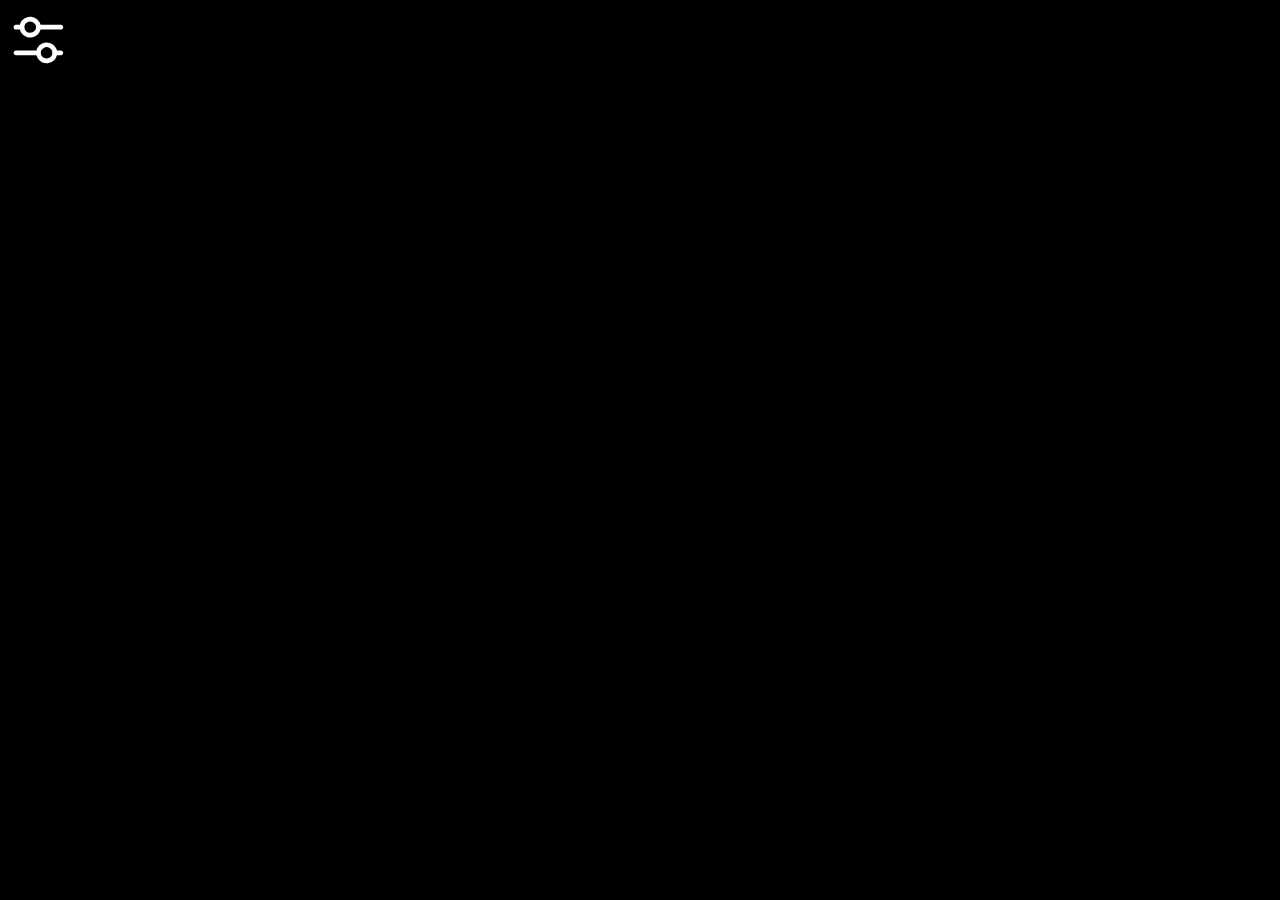
==== beta.html @ 773f3e66 "Ajout du titre et du favicon" ====
<!DOCTYPE html>
<html>

<head>
    <link rel="stylesheet" href="style.css">
    <link rel="stylesheet" type="text/css" href="libs/coloris/coloris.min.css">
    <script type="text/javascript" src="libs/coloris/coloris.min.js"></script>
    <script src="database.js" type="module"></script>
    <script src="page.js"></script>
    <title>Sonneries</title>
</head>

<body onload="//setup();">
    <div id="settings_container">
        <div id="settings_icon_container">
            <a onclick="toggle_settings_bar();">
                <img src="settings.svg" alt="settings">
            </a>
        </div>
        <div id="settings_bar">
            <div id="settings_bar_content">
                <button class="stylized_button" onclick="setColor('labels')">
                    <input type="button" class="hidden_input" id="choose_labels_color" data-coloris value="#FFFFFF">
                    <span class="color_label">texte</span>
                </button>
                <button class="stylized_button" onclick="setColor('background')">
                    <input type="button" class="hidden_input" id="choose_background_color" data-coloris value="#000000">
                    <span class="color_label">fond</span>
                </button>
                <p style="margin-left: 5px;">Lieu: </p>
                <select name="AlarmsProvider" onChange="changeProvider(this);" class="stylized_button"
                    id="alarm_providers_combo" style="max-width: 8em; min-width: 8em"></select>
                <button class="stylized_button" style="margin-left: 30px;" onclick="saveSettings();">
                    <img src="save.svg" alt="save" id="save_icon" hidden>
                    <img src="saved.svg" alt="saved" id="saved_icon">
                </button>
            </div>
        </div>
    </div>
    <div class="centered_container">
        <div class="centered_content" id="timers_elements_container" style="display: none">
            <div id="next_alarm" class="time_container">
                <a onclick="toggle_view('next_alarm');">
                    <h2 class="time_label">Prochaine Sonnerie</h2>
                    <h1 class="time_counter" id="next_alarm_timer">00:00</h1>
                </a>
            </div>
            <div id="remaining_time" class="time_container">
                <a onclick="toggle_view('remaining_time');">
                    <h2 class="time_label">Temps restant</h2>
                    <h1 class="time_counter" id="remaining_time_alarm">00:00</h1>
                </a>
            </div>
        </div>
        <div id="no_alarm" style="display: none">
            <h2>Aucune sonnerie n'est prévue pour la journée</h2>
        </div>
    </div>
</body>

</html>
---- style.css ----
:root {
    --text-color: #FFFFFF;
    --background-color: #000000;
    color: var(--text-color);
    font-family: "Consolas";
    height: 100%;
}

body {
    background-color: var(--background-color);
    height: 100%;
    width: 100%;
    margin: 0px;
}

.centered_container {
    justify-content: center;
    align-items: center;
    display: flex;
    width: 100%;
    height: 100%;
    min-height: 100%;
    padding: 0px;
    margin: 0px;
    position: absolute;
}

.centered_content {
    display: block;
    margin: auto;
    justify-content: center;
    text-align: center;
}

.time_counter {
    font-size: 100px;
    margin-top: 0px;
}

.time_label {
    font-size: 30px;
}

.time_container {
    position: relative;
    max-height: 500px;
    opacity: 1;
    overflow-y: hidden;
    transition: max-height 600ms ease 0s, opacity 500ms;
    cursor: pointer;
}

#settings_icon_container {
    opacity: 1;
    transition: opacity 200ms;
    width: max-content;
    height: max-content;
    cursor: pointer;
    position: relative;
    z-index: 10;
}

#settings_conatiner {
    z-index: 9;
}

#settings_container:hover #settings_icon_container {
    opacity: 1 !important;
}

#settings_container {
    position: absolute;
    display: flex;
}

#settings_bar {
    display: flex;
    background-color: #2b2b2b;
    border-top-right-radius: 30px;
    border-bottom-right-radius: 30px;
    justify-content: left;
    align-items: center;
    position: absolute;
    height: 100%;
    width: 0px;
    overflow-x: hidden;
    transition: width 1s ease 0s;
    z-index: 8;
}

#settings_bar_content {
    padding-left: 80px;
    padding-right: 30px;
    display: flex;
    height: 100%;
    overflow: hidden;
    width: max-content;
    height: max-content;
    min-width: max-content;
}

.stylized_button {
    background-color: #141414;
    display: flex;
    outline: solid 1px black;
    border: 0px;
    color: white;
    font: inherit;
    align-items: center;
    justify-content: center;
    padding: 5px;
    margin: 2px;
    border-radius: 5px;
}

.stylized_button:hover {
    background-color: #424242;
}

.hidden_input {
    width: 0px;
    height: 0px;
    opacity: 0;
    padding-left: 20px;
}

.color_label {
    padding-left: 7px;
}
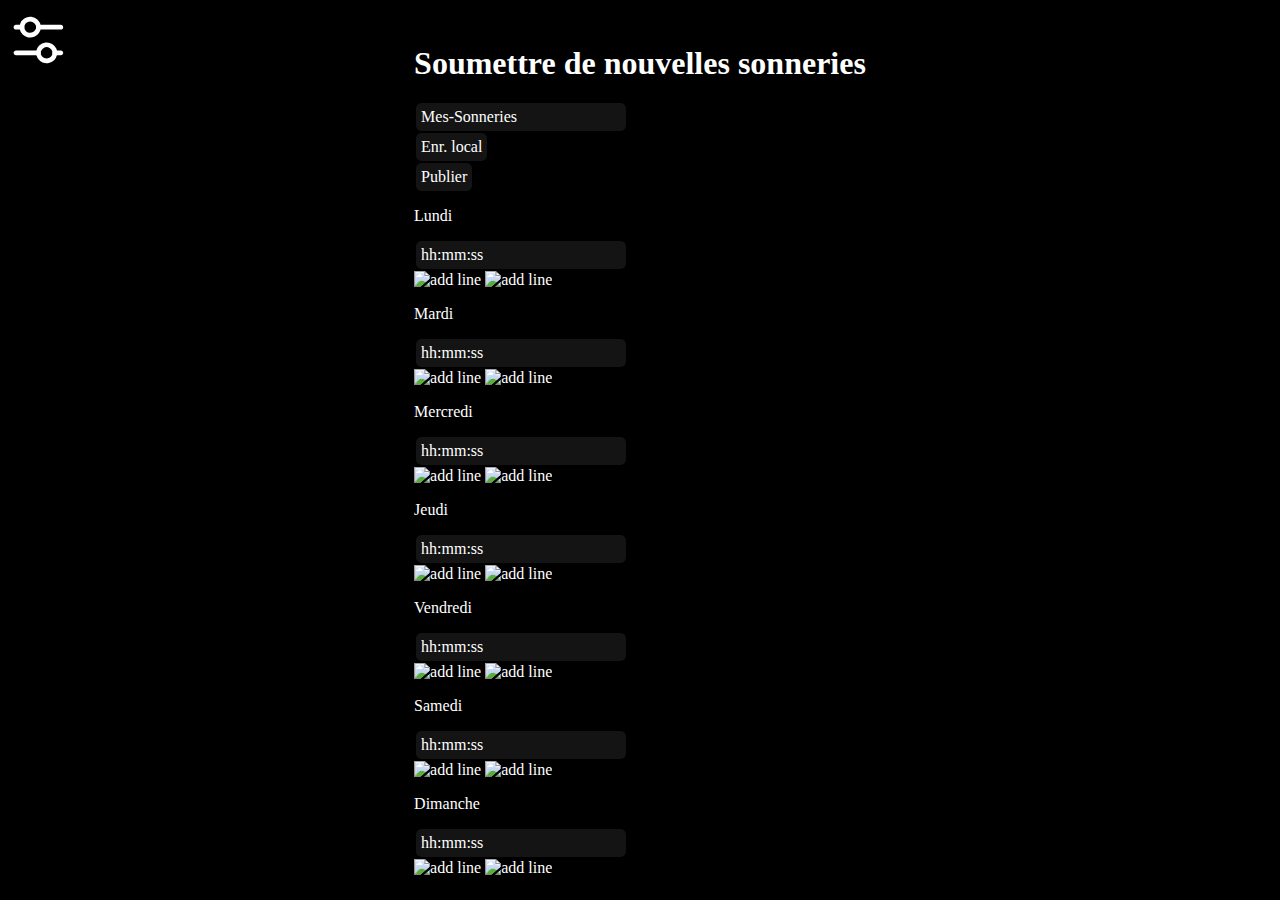
==== commit 1939f84b: "Début d'ajout de la publication de sonneries et création de comptes" ====
--- a/beta.html
+++ b/beta.html
@@ -8,9 +8,10 @@
     <script src="database.js" type="module"></script>
     <script src="page.js"></script>
     <title>Sonneries</title>
+    <link rel="shortcut icon" href="favicon.ico">
 </head>
 
-<body onload="//setup();">
+<body onload="setup();">
     <div id="settings_container">
         <div id="settings_icon_container">
             <a onclick="toggle_settings_bar();">
@@ -27,9 +28,11 @@
                     <input type="button" class="hidden_input" id="choose_background_color" data-coloris value="#000000">
                     <span class="color_label">fond</span>
                 </button>
-                <p style="margin-left: 5px;">Lieu: </p>
+                <p style="margin-left: 5px; color: white;">Lieu: </p>
                 <select name="AlarmsProvider" onChange="changeProvider(this);" class="stylized_button"
-                    id="alarm_providers_combo" style="max-width: 8em; min-width: 8em"></select>
+                    id="alarm_providers_combo" style="max-width: 8em; min-width: 8em">
+                    <option value="">Non select.</option>
+                </select>
                 <button class="stylized_button" style="margin-left: 30px;" onclick="saveSettings();">
                     <img src="save.svg" alt="save" id="save_icon" hidden>
                     <img src="saved.svg" alt="saved" id="saved_icon">
@@ -37,24 +40,130 @@
             </div>
         </div>
     </div>
-    <div class="centered_container">
-        <div class="centered_content" id="timers_elements_container" style="display: none">
-            <div id="next_alarm" class="time_container">
-                <a onclick="toggle_view('next_alarm');">
-                    <h2 class="time_label">Prochaine Sonnerie</h2>
-                    <h1 class="time_counter" id="next_alarm_timer">00:00</h1>
-                </a>
+    <div class="centered_container" id="timers_page">
+        <div style="display: none;">
+            <div class="centered_content" id="timers_elements_container" style="display: none">
+                <div id="next_alarm" class="time_container">
+                    <a onclick="toggle_view('next_alarm');">
+                        <h2 class="time_label">Prochaine Sonnerie</h2>
+                        <h1 class="time_counter" id="next_alarm_timer">00:00</h1>
+                    </a>
+                </div>
+                <div id="remaining_time" class="time_container">
+                    <a onclick="toggle_view('remaining_time');">
+                        <h2 class="time_label">Temps restant</h2>
+                        <h1 class="time_counter" id="remaining_time_alarm">00:00</h1>
+                    </a>
+                </div>
             </div>
-            <div id="remaining_time" class="time_container">
-                <a onclick="toggle_view('remaining_time');">
-                    <h2 class="time_label">Temps restant</h2>
-                    <h1 class="time_counter" id="remaining_time_alarm">00:00</h1>
-                </a>
+            <div id="no_alarm" style="display: none">
+                <h2>Aucune sonnerie n'est prévue pour la journée</h2>
+            </div>
+            <div id="no_alarm_provider" style="display: none">
+                <h2>Aucun fournisseur de sonneries séléctionné.</h2>
+                <h3>Merci d'en séléctionner un dans les paramètres.</h3>
             </div>
         </div>
-        <div id="no_alarm" style="display: none">
-            <h2>Aucune sonnerie n'est prévue pour la journée</h2>
+
+        <div>
+            <h1 class="title_line">Soumettre de nouvelles sonneries</h1>
+            <div class="new_timers_settings_container">
+                <input type="text" list="browsers" class="stylized_button outlined_button" id="new_timers_name_input"
+                    value="Mes-Sonneries">
+                <button class="stylized_button outlined_button" onclick="save_new_timers();">Enr. local</button>
+                <button class="stylized_button outlined_button" onclick="publishAlarms();">Publier</button>
+                <span id="new_timers_save_result_label"></span>
+            </div>
+            <div class="timers_table_container">
+                <div class="timers_table">
+                    <div class="day_column">
+                        <p>Lundi</p>
+                        <div class="input_column_container">
+                            <div class="input_column"><input class="timer_input stylized_button" type="text"
+                                    name="timer_input_0_0" id="timer_input_0_0" value="hh:mm:ss" onclick="this.style=''"
+                                    oninput="timers_modified();">
+                            </div>
+                        </div>
+                        <a class="add_timer_button" onclick="add_timers_row(0);"><img src="add.svg" alt="add line"></a>
+                        <a class="remove_line_button" onclick="remove_timers_row(0, this);"><img src="remove.svg"
+                                alt="add line"></a>
+                    </div>
+                    <div class="day_column">
+                        <p>Mardi</p>
+                        <div class="input_column_container">
+                            <div class="input_column"><input class="timer_input stylized_button" type="text"
+                                    name="timer_input_0_0" id="timer_input_0_0" value="hh:mm:ss" onclick="this.style=''"
+                                    oninput="timers_modified();">
+                            </div>
+                        </div>
+                        <a class="add_timer_button" onclick="add_timers_row(1);"><img src="add.svg" alt="add line"></a>
+                        <a class="remove_line_button" onclick="remove_timers_row(1, this);"><img src="remove.svg"
+                                alt="add line"></a>
+                    </div>
+                    <div class="day_column">
+                        <p>Mercredi</p>
+                        <div class="input_column_container">
+                            <div class="input_column"><input class="timer_input stylized_button" type="text"
+                                    name="timer_input_0_0" id="timer_input_0_0" value="hh:mm:ss" onclick="this.style=''"
+                                    oninput="timers_modified();">
+                            </div>
+                        </div>
+                        <a class="add_timer_button" onclick="add_timers_row(2);"><img src="add.svg" alt="add line"></a>
+                        <a class="remove_line_button" onclick="remove_timers_row(2, this);"><img src="remove.svg"
+                                alt="add line"></a>
+                    </div>
+                    <div class="day_column">
+                        <p>Jeudi</p>
+                        <div class="input_column_container">
+                            <div class="input_column"><input class="timer_input stylized_button" type="text"
+                                    name="timer_input_0_0" id="timer_input_0_0" value="hh:mm:ss" onclick="this.style=''"
+                                    oninput="timers_modified();">
+                            </div>
+                        </div>
+                        <a class="add_timer_button" onclick="add_timers_row(3);"><img src="add.svg" alt="add line"></a>
+                        <a class="remove_line_button" onclick="remove_timers_row(3, this);"><img src="remove.svg"
+                                alt="add line"></a>
+                    </div>
+                    <div class="day_column">
+                        <p>Vendredi</p>
+                        <div class="input_column_container">
+                            <div class="input_column"><input class="timer_input stylized_button" type="text"
+                                    name="timer_input_0_0" id="timer_input_0_0" value="hh:mm:ss" onclick="this.style=''"
+                                    oninput="timers_modified();">
+                            </div>
+                        </div>
+                        <a class="add_timer_button" onclick="add_timers_row(4);"><img src="add.svg" alt="add line"></a>
+                        <a class="remove_line_button" onclick="remove_timers_row(4, this);"><img src="remove.svg"
+                                alt="add line"></a>
+                    </div>
+                    <div class="day_column">
+                        <p>Samedi</p>
+                        <div class="input_column_container">
+                            <div class="input_column"><input class="timer_input stylized_button" type="text"
+                                    name="timer_input_0_0" id="timer_input_0_0" value="hh:mm:ss" onclick="this.style=''"
+                                    oninput="timers_modified();">
+                            </div>
+                        </div>
+                        <a class="add_timer_button" onclick="add_timers_row(5);"><img src="add.svg" alt="add line"></a>
+                        <a class="remove_line_button" onclick="remove_timers_row(5, this);"><img src="remove.svg"
+                                alt="add line"></a>
+                    </div>
+                    <div class="day_column">
+                        <p>Dimanche</p>
+                        <div class="input_column_container">
+                            <div class="input_column"><input class="timer_input stylized_button" type="text"
+                                    name="timer_input_0_0" id="timer_input_0_0" value="hh:mm:ss" onclick="this.style=''"
+                                    oninput="timers_modified();">
+                            </div>
+                        </div>
+                        <a class="add_timer_button" onclick="add_timers_row(6);"><img src="add.svg" alt="add line"></a>
+                        <a class="remove_line_button" onclick="remove_timers_row(6, this);"><img src="remove.svg"
+                                alt="add line"></a>
+                    </div>
+                </div>
+            </div>
         </div>
+
     </div>
 </body>
 
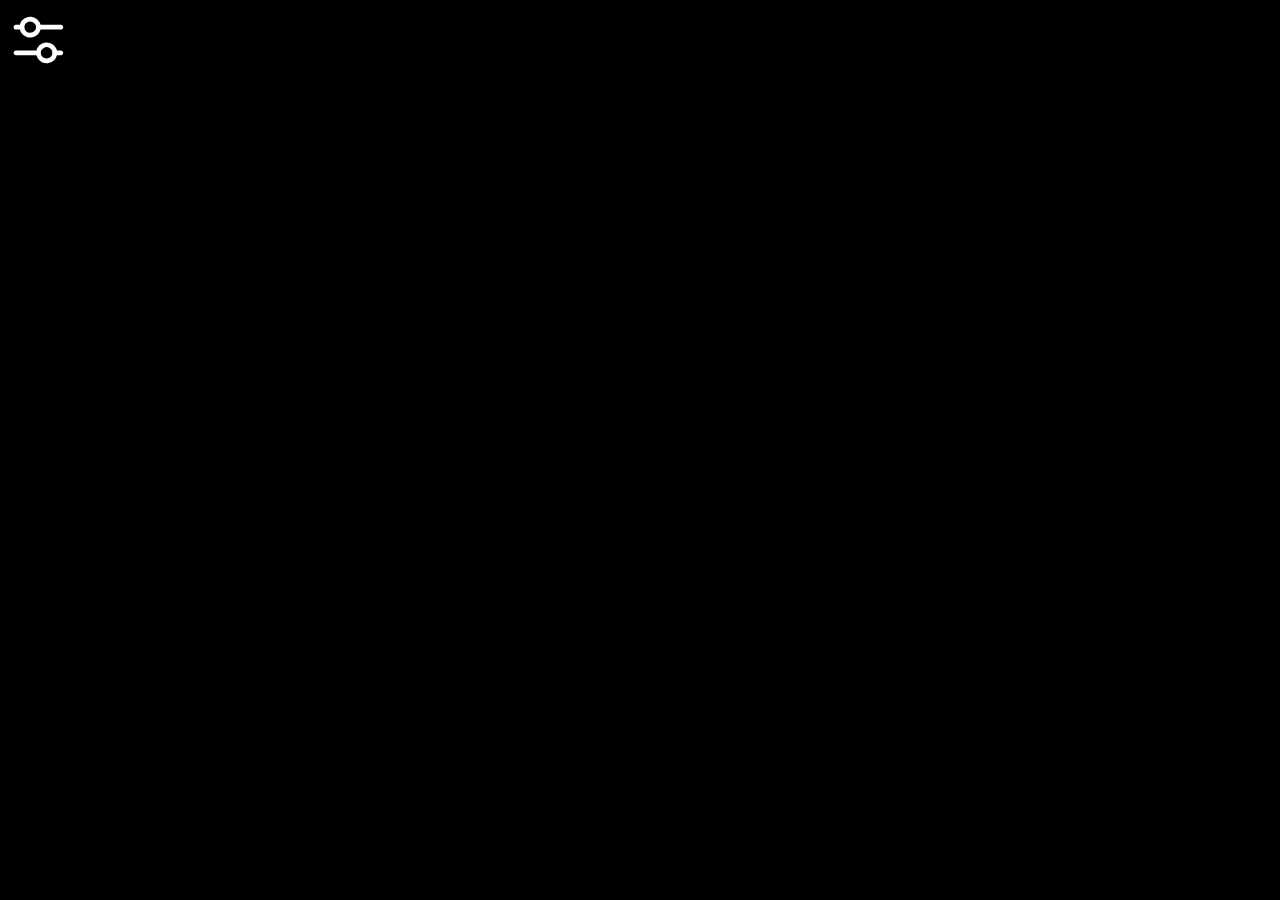
==== commit 30038676: "Ajout d'une transition pour la page de submit" ====
--- a/beta.html
+++ b/beta.html
@@ -33,6 +33,7 @@
                     id="alarm_providers_combo" style="max-width: 8em; min-width: 8em">
                     <option value="">Non select.</option>
                 </select>
+                <button class="stylized_button" style="margin-left: 5px; width: 40px; font-size: 25px;" onclick="change_page('submit_new');"><b>+</b></button>
                 <button class="stylized_button" style="margin-left: 30px;" onclick="saveSettings();">
                     <img src="save.svg" alt="save" id="save_icon" hidden>
                     <img src="saved.svg" alt="saved" id="saved_icon">
@@ -40,8 +41,8 @@
             </div>
         </div>
     </div>
-    <div class="centered_container" id="timers_page">
-        <div style="display: none;">
+    <div class="centered_container">
+        <div id="timers_page" class="page">
             <div class="centered_content" id="timers_elements_container" style="display: none">
                 <div id="next_alarm" class="time_container">
                     <a onclick="toggle_view('next_alarm');">
@@ -65,11 +66,11 @@
             </div>
         </div>
 
-        <div>
+        <div id="submit_new_page" style="display: none; opacity: 0;" class="page">
             <h1 class="title_line">Soumettre de nouvelles sonneries</h1>
             <div class="new_timers_settings_container">
                 <input type="text" list="browsers" class="stylized_button outlined_button" id="new_timers_name_input"
-                    value="Mes-Sonneries">
+                    value="Mes-Sonneries" maxlength=24 minlength=5>
                 <button class="stylized_button outlined_button" onclick="save_new_timers();">Enr. local</button>
                 <button class="stylized_button outlined_button" onclick="publishAlarms();">Publier</button>
                 <span id="new_timers_save_result_label"></span>
--- a/style.css
+++ b/style.css
@@ -1,8 +1,13 @@
+@font-face {
+    font-family: consolas2;
+    src: url("consola.ttf");
+}
+
 :root {
     --text-color: #FFFFFF;
     --background-color: #000000;
     color: var(--text-color);
-    font-family: "Consolas";
+    font-family: Consolas, consolas2;
     height: 100%;
 }
 
@@ -111,6 +116,8 @@
     padding: 5px;
     margin: 2px;
     border-radius: 5px;
+    margin-left: 5px;
+    margin-right: 5px;
 }
 
 .stylized_button:hover {
@@ -126,4 +133,106 @@
 
 .color_label {
     padding-left: 7px;
+}
+
+.timers_table {
+    display: inline-flex;
+    justify-content: center;
+    text-align: center;
+    align-content: center;
+}
+
+.title_line {
+    text-align: center;
+}
+
+.day_column {
+    width: 75pt;
+    justify-content: center;
+    text-align: center;
+    align-content: center;
+    display: block;
+}
+
+.timer_input {
+    width: 70px;
+    outline: solid 1px var(--text-color);
+    margin-bottom: 6px;
+}
+
+.remove_line_button {
+    display: inline-flex;
+    margin-top: auto;
+    margin-bottom: 4px;
+    cursor: pointer;
+}
+
+.timers_table_container {
+    display: flex;
+    align-content: center;
+}
+
+.input_column_container {
+    display: flex;
+    justify-content: center;
+}
+
+.input_column {
+    display: block;
+}
+
+.add_timer_button img {
+    cursor: pointer;
+}
+
+.new_timers_settings_container {
+    margin-left: 20px;
+    display: flex;
+}
+
+.outlined_button {
+    outline: solid 1px var(--text-color);
+}
+
+#new_timers_save_result_label {
+    align-items: center;
+    display: flex;
+    padding-left: 10px;
+}
+
+.slider-container {
+    background-color: grey;
+    width: 40px;
+    height: 20px;
+    display: flex;
+    align-items: center;
+    overflow: visible;
+    border-radius: 10px;
+    cursor: pointer;
+}
+
+.slider {
+    background-color: rgb(170, 170, 170);
+    border-radius: 50%;
+    width: 30px;
+    height: 30px;
+    display: block;
+    transform: translateX(-5px);
+    transition: transform 0.4s ease, background-color 0.4s ease;
+    box-shadow: 0px 0px 2px 0px rgb(92, 92, 92);
+}
+
+
+.slider-input:checked+.slider {
+    background-color: rgb(108, 160, 255);
+    box-shadow: 0px 0px 2px 0px rgb(78, 116, 185);
+    transform: translateX(20px);
+}
+
+.slider-input {
+    display: none;
+}
+
+.page {
+    transition: opacity 500ms ease;
 }